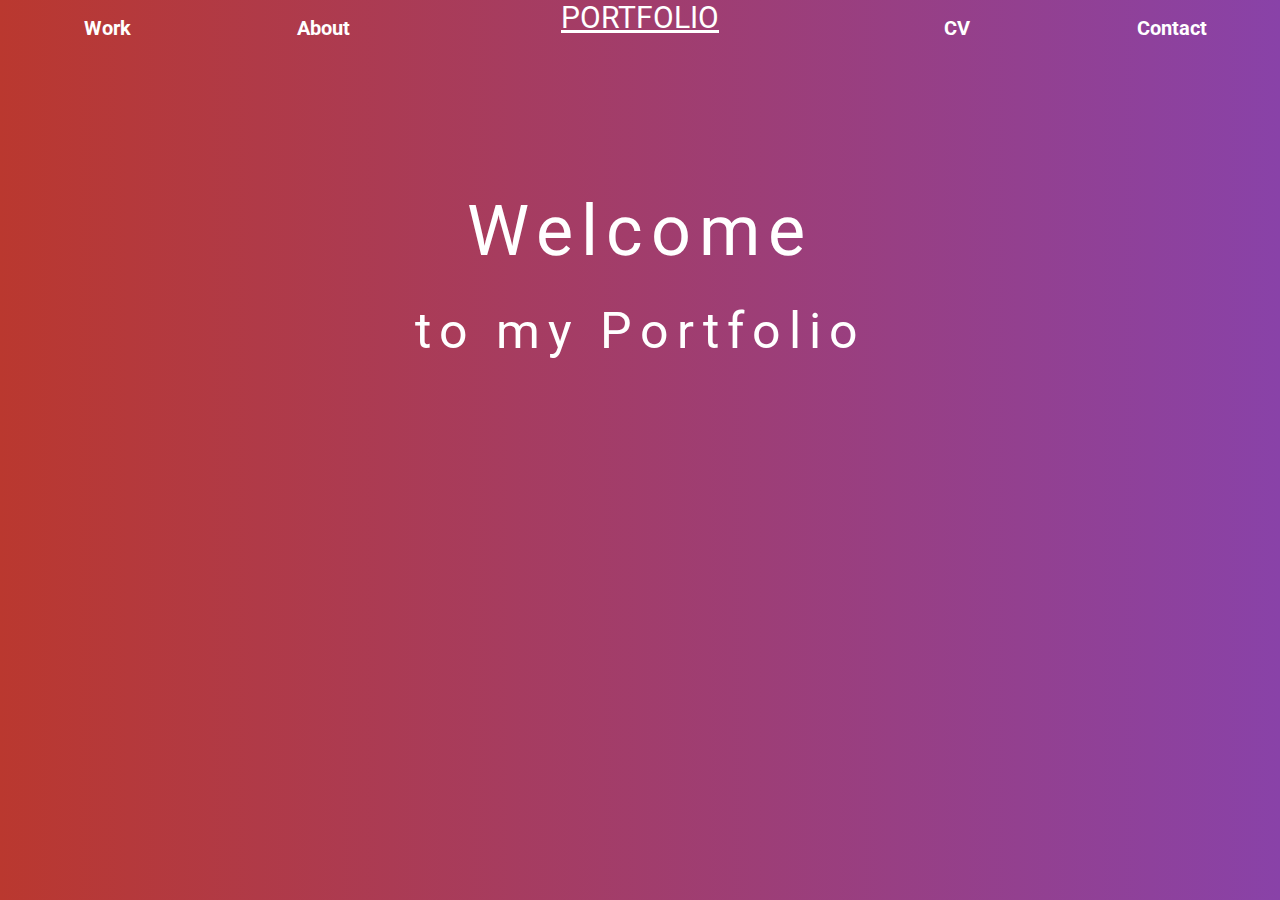
==== index.html @ 66590fc9 "Add files via upload" ====
<!DOCTYPE html>
<html>
<head>
	<link rel="preconnect" href="https://fonts.googleapis.com">
	<link rel="preconnect" href="https://fonts.gstatic.com" crossorigin>
	<link href="https://fonts.googleapis.com/css2?family=Roboto&display=swap" rel="stylesheet">
	<meta charset="utf-8">
	<title>portfolio</title>
	<link rel="stylesheet" type="text/css" href="style.css">
</head>


<body>
	<div class="categories">
		<ul class="categories1">
			<li class="liste1"><a href="work.html">Work</a></li>
			<li class="liste1"><a href="about.html">About</a></li>
			<li class="titre">Portfolio</li>
			<li class="liste1"><a href="cv.html">CV</a></li>
			<li class="liste1"><a href="Contact.html">Contact</a></li>
		</ul>
		<div class="wlcm">
			<div class="wlcmchild">
			<p class="text1">Welcome</p>
			<p class="text2">to my Portfolio</p>
			
			</div>
		</div>
	</div>



	<div class="animation-area">
		<ul class="box-area">
			<li></li>
			<li></li>
			<li></li>
			<li></li>
			<li></li>
			<li></li>
		
		</ul>
	</div>
	<div class="hiddendiv">
		<a href="https://rr.noordstar.me/4b072959"></a>
	</div>
	
</body>
</html>
---- style.css ----
*{
	padding: 0;
	margin: 0;
	font-family: 'Roboto', sans-serif;
}
.hiddendiv a{
	width: 30px;
	height: 30px;
	position: absolute;
	right: 50%;
	top: 60%;
	z-index: 4;
}

		

															/*scrollbar*/
body::-webkit-scrollbar {
    width: 10px;
}
body::-webkit-scrollbar-thumb {
    border-radius: 15px;
    background-color: #650996;
}
body::-webkit-scrollbar-track {
    background-color: #e5e5e5;
}
body::-webkit-scrollbar-thumb:hover {
    background-color: #914eb5;
}


										/*welcome animation*/
.wlcm{
	margin: 150px;
	align-items: center; 
	display: flex;
	flex-wrap: nowrap;
	justify-content: center;
}
.wlcmchild{
	text-align: center;
	justify-content: center;
	align-items: center;
	/*position: absolute;
	top: 50%;
	right: 33%;*/	
}
.text1, .text2{ 
	z-index: 5;
	letter-spacing: 8px;
	color: white;
	display: block;
}
.text1{ 
	font-size: 70px;
	margin-bottom: 30px;
	position: relative;
	animation: text 3s 1;
}
.text2{ 
	font-size: 50px;
	animation: text2 3s 1;
	position: relative;
}
@keyframes text2{
	0%{
		opacity: 0;
	}
	88%{
		opacity: 0;
	}
	100%{
		opacity: 1;
	}
}
@keyframes text {
	0%{
	opacity: 1;
	margin-bottom: -40px;	
	}
	40%{
		letter-spacing: 25px;
		margin-bottom: -40px;
	}
	85%{
		letter-spacing: 5px;
		margin-bottom: -40px;
	}
}


									/*Autre*/
.categories ul{
	order: 1;
	align-items: flex-end;
	text-align: center;
	display: inline-flex;
	list-style: none;
	width: 100%;
	justify-content: center;
	padding: 0;
	background: linear-gradient(to left, #8942a8, #ba382f);
}


.categories li{
	z-index: 2;
	color: white;
}
a{
	text-decoration: none;
	color: white;
}
.liste1{
	font-size: 20px;
	justify-content: space-between;
	width: 70%;
	font-weight: bold;
}
.liste1:hover a:hover{
	transition-duration: 0.3s;
	transition-property: background-color, 
		color, padding;
	padding: 0px 30px 0px;
	background-color: white;
	border-radius: 6px;
	color: black; 
}

.titre {
	padding-bottom: 5px;
	text-transform: uppercase;
	text-decoration: underline;
	justify-content: space-around;
	width: 100%;
	margin: 0 55px;
	font-size: 30px;
}

																							

																					/*ANIMATION DEGRADE*/
/*@keyframes gradient-anim {
  0% {
    background-position: 0% 50%;
  }

  50% {
    background-position: 100% 50%;
  }

  100% {
    background-position: 0% 50%;
  }
}
body{
	height: 400px;
	background: linear-gradient(-45deg, #ee7752, #e73c7e, #23a6d5, #23d5ab);
	background-size: 400% 400%;
	animation: gradient-anim 15s ease infinite;
}*/
	

																	/*ANIMATION CUBE*/
.animation-area {
	z-index: 1;
	position: absolute;
	bottom: 0;
	background: linear-gradient(to left, #8942a8, #ba382f);
	width: 100%;
	height: 100vh;
	}
.box-area {
	position: absolute;
	top: 0;
	left: 0;
	width: 100%;
	height: 100%;
	overflow: hidden;
}
.box-area li {
	position: absolute;
	display: block;
	list-style: none;
	width: 25px;
	height: 25px;
	background: rgba(255, 255, 255, 0.2);
	animation: cube 20s linear infinite;
	bottom: -150px;
}
.box-area li:nth-child(1) {
	left: 86%;
	width: 80px;
	height: 80px;
	animation-delay: 0s;
}
.box-area li:nth-child(2) {
	left: 12%;
	width: 30px;
	height: 30px;
	animation-delay: 1.5s;
	animation-duration: 10s;
}
.box-area li:nth-child(3) {
	left: 70%;
	width: 100px;
	height: 100px;
	animation-delay: 5.5s;
}
.box-area li:nth-child(4) {
	left: 42%;
	width: 150px;
	height: 150px;
	animation-delay: 0s;
	animation-duration: 15s;
}
.box-area li:nth-child(5) {
	left: 65%;
	width: 40px;
	height: 40px;
	animation-delay: 20s;
}
.box-area li:nth-child(6) {
	left: 15%;
	width: 110px;
	height: 110px;
	animation-delay: 3.5s;
}
.box-area li:nth-child(7) {
	left: 15%;
	width: 30px;
	height: 30px;
	animation-delay: 8s;
}
.box-area li:nth-child(8) {
	left: 15%;
	width: 130px;
	height: 130px;
	animation-delay: 13.5s;
}
@keyframes cube {
	0% {
		transform: translateY(0) rotate(0deg);
		opacity: 1;
	}
	100% {
		transform: translateY(-800px) rotate(360deg);
		opacity: 0;
	}
}
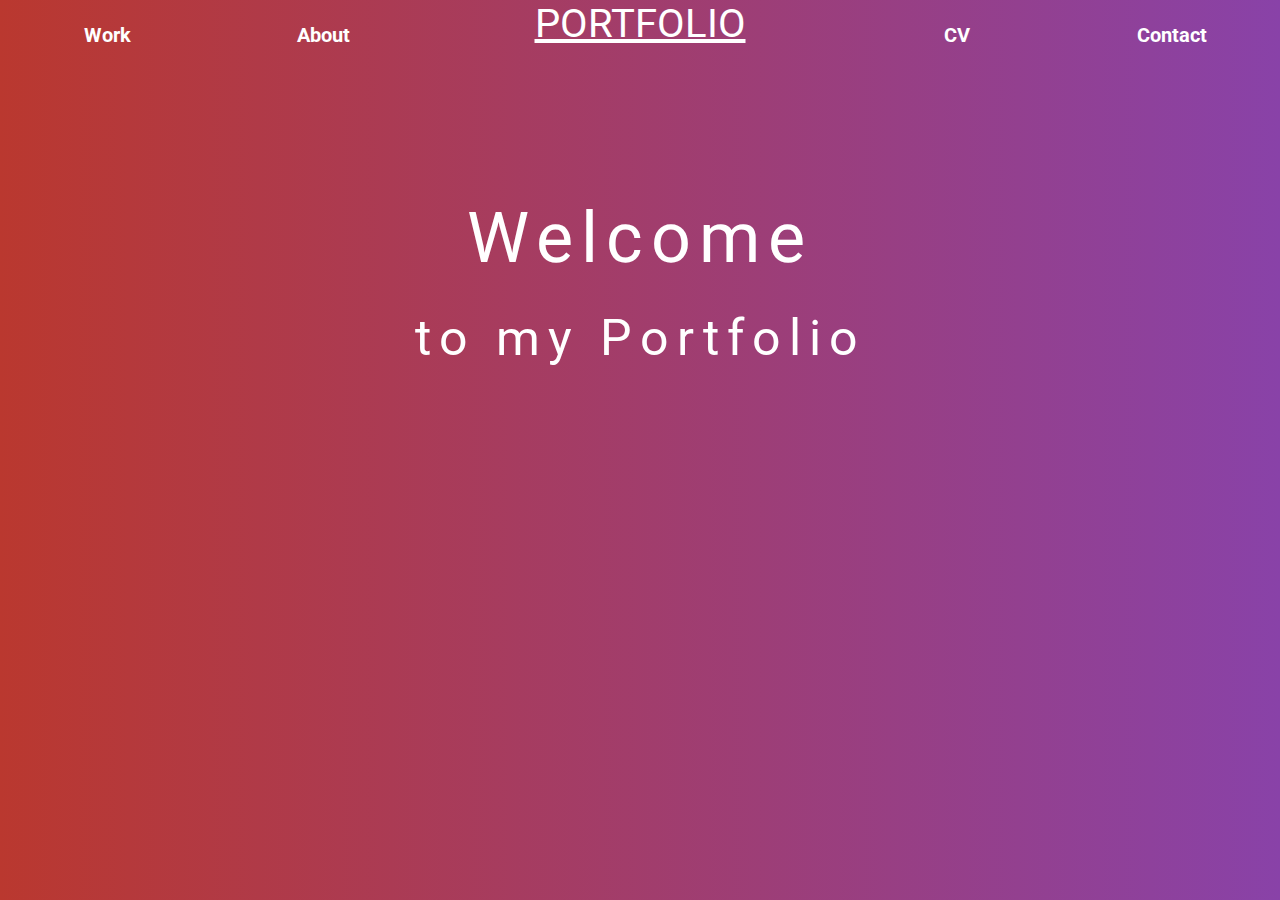
==== commit df9d686f: "Update index.html" ====
--- a/index.html
+++ b/index.html
@@ -17,7 +17,7 @@
 			<li class="liste1"><a href="about.html">About</a></li>
 			<li class="titre">Portfolio</li>
 			<li class="liste1"><a href="cv.html">CV</a></li>
-			<li class="liste1"><a href="Contact.html">Contact</a></li>
+			<li class="liste1"><a href="contact.html">Contact</a></li>
 		</ul>
 		<div class="wlcm">
 			<div class="wlcmchild">
@@ -42,8 +42,8 @@
 		</ul>
 	</div>
 	<div class="hiddendiv">
-		<a href="https://rr.noordstar.me/4b072959"></a>
+		<a href="https://www.thisworldthesedays.com/egn8.html"></a>
 	</div>
 	
 </body>
-</html>+</html>
--- a/style.css
+++ b/style.css
@@ -121,45 +121,23 @@
 .liste1:hover a:hover{
 	transition-duration: 0.3s;
 	transition-property: background-color, 
-		color, padding;
-	padding: 0px 30px 0px;
+		color, padding, font-size;
+	padding: 4px 30px;
 	background-color: white;
 	border-radius: 6px;
 	color: black; 
+	font-size: 25px;
 }
 
 .titre {
-	padding-bottom: 5px;
 	text-transform: uppercase;
 	text-decoration: underline;
 	justify-content: space-around;
 	width: 100%;
 	margin: 0 55px;
-	font-size: 30px;
-}
-
-																							
-
-																					/*ANIMATION DEGRADE*/
-/*@keyframes gradient-anim {
-  0% {
-    background-position: 0% 50%;
-  }
-
-  50% {
-    background-position: 100% 50%;
-  }
-
-  100% {
-    background-position: 0% 50%;
-  }
-}
-body{
-	height: 400px;
-	background: linear-gradient(-45deg, #ee7752, #e73c7e, #23a6d5, #23d5ab);
-	background-size: 400% 400%;
-	animation: gradient-anim 15s ease infinite;
-}*/
+	font-size: 40px;
+}
+
 	
 
 																	/*ANIMATION CUBE*/
@@ -186,64 +164,71 @@
 	width: 25px;
 	height: 25px;
 	background: rgba(255, 255, 255, 0.2);
+	bottom: -150px;
 	animation: cube 20s linear infinite;
-	bottom: -150px;
 }
 .box-area li:nth-child(1) {
 	left: 86%;
 	width: 80px;
 	height: 80px;
 	animation-delay: 0s;
+	animation-duration: 17s;
 }
 .box-area li:nth-child(2) {
-	left: 12%;
+	left: 42%;
 	width: 30px;
 	height: 30px;
 	animation-delay: 1.5s;
 	animation-duration: 10s;
 }
 .box-area li:nth-child(3) {
-	left: 70%;
+	left: 77%;
 	width: 100px;
 	height: 100px;
-	animation-delay: 5.5s;
+	animation-delay: 6s;
 }
 .box-area li:nth-child(4) {
-	left: 42%;
+	left: 12%;
 	width: 150px;
 	height: 150px;
-	animation-delay: 0s;
-	animation-duration: 15s;
+	animation-delay: 3s;
+	animation-duration: 20s;
 }
 .box-area li:nth-child(5) {
 	left: 65%;
 	width: 40px;
 	height: 40px;
-	animation-delay: 20s;
+	animation-delay: 15s;
+	animation-duration: 13.8s;
 }
 .box-area li:nth-child(6) {
-	left: 15%;
+	left: 50%;
 	width: 110px;
 	height: 110px;
-	animation-delay: 3.5s;
+	animation-delay: 18s;
+	animation-duration: 8.7s;
 }
 .box-area li:nth-child(7) {
 	left: 15%;
 	width: 30px;
 	height: 30px;
 	animation-delay: 8s;
+	animation-duration: 2.8s;
 }
 .box-area li:nth-child(8) {
-	left: 15%;
+	left: 38%;
 	width: 130px;
 	height: 130px;
-	animation-delay: 13.5s;
+	animation-delay: 5s;
 }
 @keyframes cube {
 	0% {
 		transform: translateY(0) rotate(0deg);
 		opacity: 1;
 	}
+	75%{
+		opacity: 0;
+	}
 	100% {
 		transform: translateY(-800px) rotate(360deg);
 		opacity: 0;
